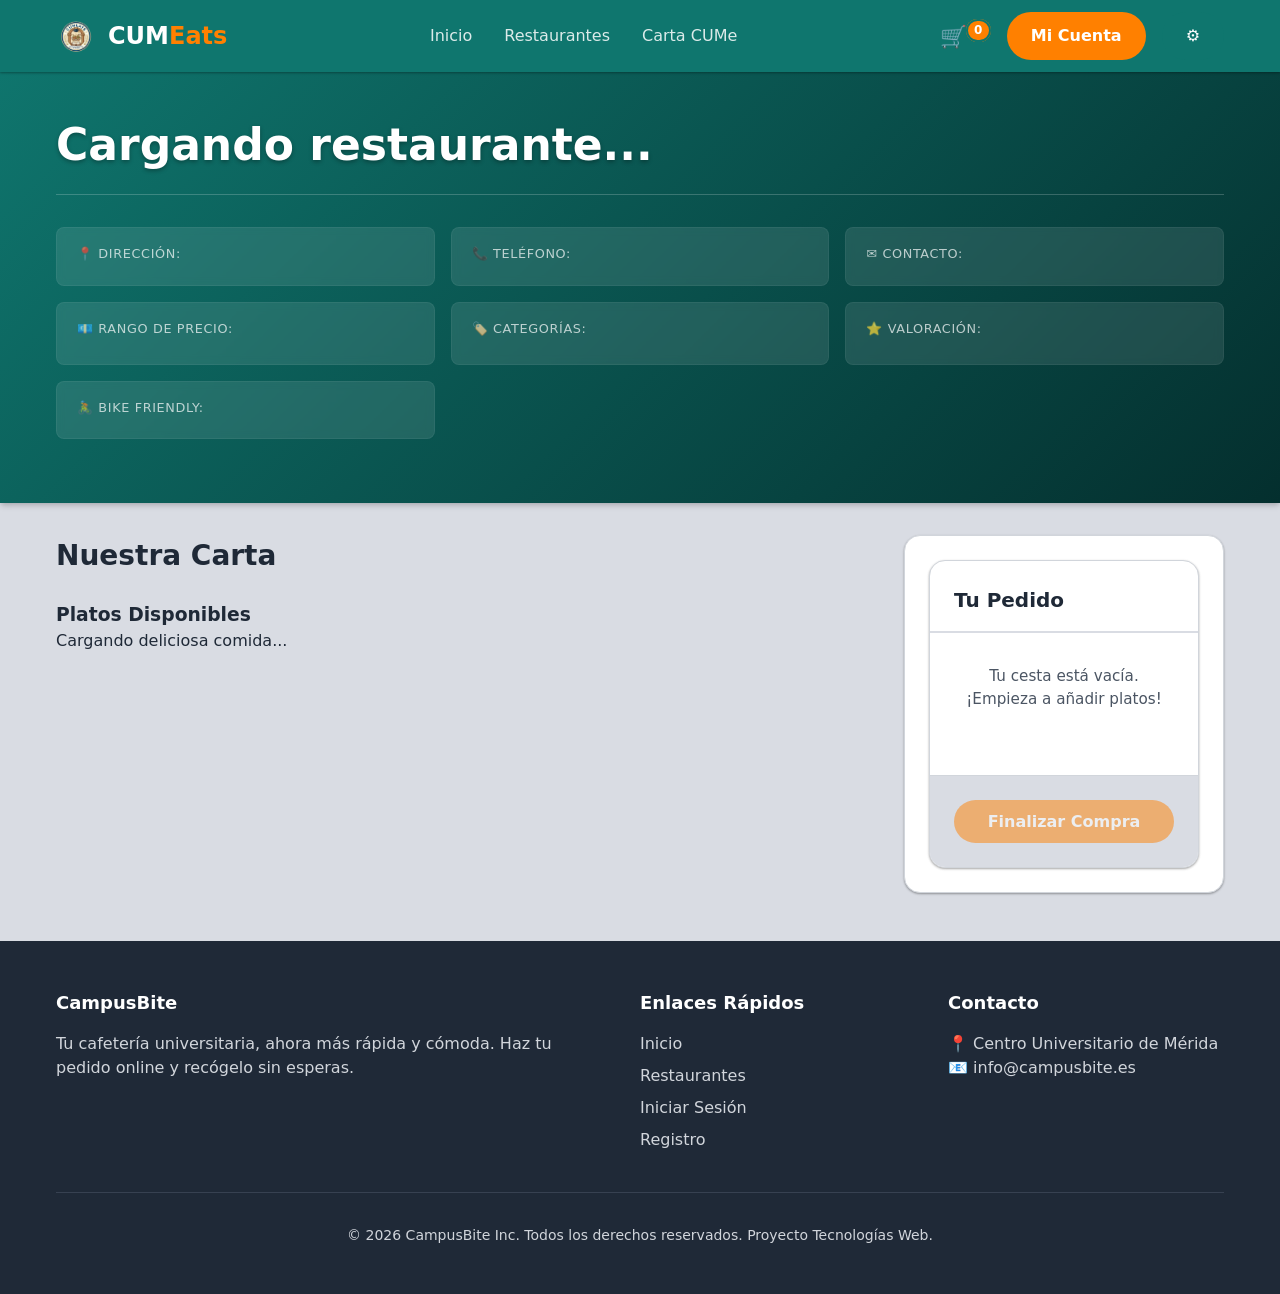
==== detalle.html @ 2340ea9b "Primera versión: Entrega final de CUMEats" ====
<!DOCTYPE html>
<html lang="es">

<head>
    <meta charset="UTF-8">
    <meta name="viewport" content="width=device-width, initial-scale=1.0">
    <title>Detalle del Restaurante - CampusBite</title>
    <link rel="stylesheet" href="css/styles.css">
    <script src="js/main.js" defer></script>
    <script src="js/detalles.js" defer></script>
</head>

<body class="site-wrapper">

    <div id="header-placeholder"></div>

    <main class="detalle-main">
        <header id="restaurant-header-bg" class="restaurant-header">
            <div class="container">
                <div class="restaurant-info-block">
                    <h1 class="restaurant-title">Cargando restaurante...</h1>

                    <div class="restaurant-details-grid">
                        <div class="detail-item">
                            <span class="detail-label">📍 Dirección:</span>
                            <p class="detail-value detail-value-address"></p>
                        </div>

                        <div class="detail-item">
                            <span class="detail-label">📞 Teléfono:</span>
                            <span class="detail-value detail-value-tel"></span>
                        </div>

                        <div class="detail-item">
                            <span class="detail-label">✉️ Contacto:</span>
                            <span class="detail-value detail-value-email"></span>
                        </div>

                        <div class="detail-item">
                            <span class="detail-label">💶 Rango de precio:</span>
                            <span class="detail-value detail-value-price"></span>
                        </div>

                        <div class="detail-item">
                            <span class="detail-label">🏷️ Categorías:</span>
                            <div class="tags-container" id="categories-container"></div>
                        </div>

                        <div class="detail-item">
                            <span class="detail-label">⭐ Valoración:</span>
                            <span class="detail-value detail-value-rating"></span>
                        </div>

                        <div class="detail-item">
                            <span class="detail-label">🚴 Bike Friendly:</span>
                            <span class="detail-value detail-value-bike"></span>
                        </div>
                    </div>
                </div>
            </div>
        </header>

        <div class="container">
            <div class="layout-grid-menu">
                <section class="menu-section">
                    <h2 class="section-title">Nuestra Carta</h2>

                    <div class="menu-category">
                        <h3 class="category-subtitle">Platos Disponibles</h3>
                        <div class="dish-grid" id="dish-grid">
                            <p class="loading-msg">Cargando deliciosa comida...</p>
                        </div>
                    </div>
                </section>

                <aside class="cart-sidebar">
                    <div class="cart-container base-card">
                        <h3 class="sidebar-title">Tu Pedido</h3>
                        <div class="cart-empty-msg">
                            <p>Tu cesta está vacía. ¡Empieza a añadir platos!</p>
                        </div>
                        <div class="cart-footer">
                            <button class="btn btn-primary btn-full disabled" disabled>Finalizar Compra</button>
                        </div>
                    </div>
                </aside>
            </div>
        </div>
    </main>

    <div id="footer-placeholder"></div>

</body>

</html>
---- css/styles.css ----
/* ==========================================================================
   VARIABLES GLOBALES
   ========================================================================== */
:root {
    --primary-color: #ff8000;
    --primary-hover: #e67300;
    --secondary-color: #0f766e;
    --secondary-hover: #0d5f58;
    
    --bg-color: #d9dce3; 
    --surface-color: #ffffff; 
    --text-main: #1f2937;
    --text-muted: #4b5563; 
    --border-color: #d1d5db; 
    
    /* Sombras*/
    --shadow-sm: 0 1px 3px rgba(0,0,0,0.12), 0 1px 2px rgba(0,0,0,0.24);
    --shadow-md: 0 4px 6px -1px rgba(0, 0, 0, 0.15), 0 2px 4px -1px rgba(0, 0, 0, 0.1);
    
    /* Espaciados y bordes */
    --radius-md: 0.5rem;
    --radius-lg: 1rem;
    --radius-full: 9999px;
    
    /* Tipografía */
    --font-family: system-ui, -apple-system, BlinkMacSystemFont, 'Segoe UI', Roboto, sans-serif;
}

/* ==========================================================================
   RESET Y BASE
   ========================================================================== */
* {
    box-sizing: border-box;
    margin: 0;
    padding: 0;
}

body {
    font-family: var(--font-family);
    background-color: var(--bg-color);
    color: var(--text-main);
    line-height: 1.5;
}

a {
    text-decoration: none;
    color: inherit;
    transition: color 0.2s;
}

ul {
    list-style: none;
}

button {
    font-family: inherit;
}

/* ==========================================================================
   LAYOUT GLOBAL
   ========================================================================== */
.site-wrapper {
    display: flex;
    flex-direction: column;
    min-height: 100vh;
}

.main-content,
.listado-main,
.detalle-main,
.login-main,
.register-main,
.edicion-main {
    flex-grow: 1;
    padding-top: 5rem;
    padding-bottom: 3rem;
}

.container {
    max-width: 1200px;
    margin: 0 auto;
    padding: 0 1rem;
    width: 100%;
}

.section-title {
    font-size: 1.75rem;
    font-weight: 700;
    margin-bottom: 1.5rem;
    color: var(--text-main);
}

/* ==========================================================================
   COMPONENTES GENÉRICOS (Botones y Tarjetas base)
   ========================================================================== */
.btn {
    display: inline-flex;
    align-items: center;
    justify-content: center;
    padding: 0.75rem 1.5rem;
    font-weight: 600;
    font-size: 1rem;
    border-radius: var(--radius-full);
    cursor: pointer;
    border: none;
    transition: all 0.2s ease;
}

.btn-primary {
    background-color: var(--primary-color);
    color: white;
}

.btn-primary:hover {
    background-color: var(--primary-hover);
}

.btn-secondary {
    background-color: var(--secondary-color);
    color: white;
}

.btn-secondary:hover {
    background-color: var(--secondary-hover);
}

.btn-full {
    width: 100%;
}

.btn-add-cart {
    background-color: #f3f4f6;
    color: var(--text-main);
    padding: 0.5rem;
    border-radius: var(--radius-md);
}

.btn-add-cart:hover {
    background-color: var(--primary-color);
    color: white;
}

/* Clase base compartida para tarjetas (ahorra mucho código) */
.base-card {
    background-color: var(--surface-color);
    border-radius: var(--radius-lg);
    box-shadow: var(--shadow-sm);
    border: 1px solid var(--border-color);
    overflow: hidden;
}

/* ==========================================================================
   HEADER Y FOOTER
   ========================================================================== */
.main-header {
    background-color: var(--secondary-color);
    box-shadow: var(--shadow-sm);
    position: fixed;
    top: 0;
    width: 100%;
    z-index: 50;
    height: 4.5rem;
    display: flex;
    align-items: center;
}

.nav-container {
    display: flex;
    justify-content: space-between;
    align-items: center;
    width: 100%;
}

.logo-link {
    font-size: 1.5rem;
    font-weight: 800;
    color: white;
    color: var(--primary-color);
}

.logo-link span {
    color: var(--primary-color); 
}

.nav-links {
    display: flex;
    gap: 2rem;
}

.nav-links a { 
    font-weight: 500; 
    color: rgba(255, 255, 255, 0.85);
    transition: color 0.2s, transform 0.2s;
}

.nav-links a:hover { 
    color: var(--primary-color);
    transform: translateY(-1px);
}

.user-actions {
    display: flex;
    align-items: center;
    gap: 1rem;
}

.btn-cart { 
    background: none; 
    border: none; 
    font-size: 1.35rem; 
    cursor: pointer; 
    color: white; 
    transition: transform 0.2s;
}

.cart-count { 
    background: var(--primary-color);
    color: white; 
    font-size: 0.75rem; 
    padding: 0.15rem 0.4rem; 
    border-radius: var(--radius-full); 
    font-weight: bold; 
    vertical-align: top; 
    margin-left: -8px; 
    border: 2px solid var(--secondary-color);
}

.main-footer {
    background-color: #1f2937;
    color: #d1d5db;
    padding: 3rem 0;
    margin-top: auto;
}

.footer-grid {
    display: grid;
    grid-template-columns: 1fr;
    gap: 2rem;
}

@media (min-width: 768px) {
    .footer-grid {
        grid-template-columns: 2fr 1fr 1fr;
    }
}

.footer-title {
    color: white;
    font-size: 1.125rem;
    font-weight: 600;
    margin-bottom: 1rem;
}

.footer-links li {
    margin-bottom: 0.5rem;
}

.footer-bottom {
    text-align: center;
    margin-top: 2rem;
    padding-top: 2rem;
    border-top: 1px solid #374151;
    font-size: 0.875rem;
}

/* ==========================================================================
   LOGOS PERSONALIZADOS
   ========================================================================== */

/* Logo del Header */
.header-logo-img {
    width: 40px;
    height: 40px;
    border-radius: 50%;
    object-fit: cover;
    margin-right: 0.75rem;
}

.logo-link {
    display: flex;
    align-items: center;
    font-size: 1.5rem;
    font-weight: 800;
    color: white;
    text-decoration: none;
}

.search-logo-img {
    width: 35px;
    height: 35px;
    border-radius: 50%;
    object-fit: cover;
    margin-right: 1rem;
    box-shadow: var(--shadow-sm);
}

/* ==========================================================================
   INICIO (index.html)
   ========================================================================== */
.hero-section {
    background-color: var(--secondary-color);
    border-radius: var(--radius-lg);
    padding: 3rem 2rem;
    display: flex;
    flex-direction: column;
    align-items: center;
    gap: 2rem;
    margin: 2rem 0 3rem 0;
}

@media (min-width: 768px) {
    .hero-section {
        flex-direction: row;
        padding: 4rem;
        justify-content: space-between;
    }
}

.hero-text {
    flex: 1;
    color: white;
}

.hero-title {
    font-size: 2.5rem;
    font-weight: 800;
    line-height: 1.2;
    margin-bottom: 1rem;
}

.hero-subtitle {
    font-size: 1.125rem;
    margin-bottom: 2rem;
    opacity: 0.9;
}

.hero-image-placeholder {
    width: 200px;
    height: 200px;
    background-color: rgba(255, 255, 255, 0.1);
    border-radius: 50%;
    display: flex;
    align-items: center;
    justify-content: center;
    font-size: 5rem;
}

.address-search-form {
    width: 100%;
    max-width: 500px;
    margin-top: 1rem;
}

.search-input-wrapper {
    display: flex;
    background-color: white;
    border-radius: var(--radius-full);
    padding: 0.5rem;
    box-shadow: var(--shadow-md);
}

.search-input-wrapper .input-icon {
    padding: 0 0.5rem 0 1rem;
    display: flex;
    align-items: center;
}

.search-input-main {
    flex-grow: 1;
    border: none;
    outline: none;
    padding: 0.5rem;
    font-size: 1rem;
}

.btn-search-main {
    padding: 0.75rem 2rem;
}

.categories-grid {
    display: grid;
    grid-template-columns: repeat(2, 1fr);
    gap: 1rem;
    margin-bottom: 3rem;
}

@media (min-width: 768px) {
    .categories-grid {
        grid-template-columns: repeat(4, 1fr);
        gap: 1.5rem;
    }
}

.category-card {
    @extend .base-card;
    padding: 1.5rem;
    text-align: center;
    cursor: pointer;
    transition: transform 0.2s, border-color 0.2s;
    background-color: var(--surface-color);
    border: 1px solid var(--border-color);
    border-radius: var(--radius-lg);
}

.category-card:hover {
    transform: translateY(-5px);
    border-color: var(--primary-color);
}

.category-icon {
    font-size: 2.5rem;
    display: block;
    margin-bottom: 0.5rem;
}

.products-grid {
    display: grid;
    grid-template-columns: repeat(auto-fill, minmax(300px, 1fr));
    gap: 2rem;
}

.product-card {
    background-color: var(--surface-color);
    border-radius: var(--radius-lg);
    border: 1px solid var(--border-color);
    overflow: hidden;
}

.product-image-placeholder {
    height: 150px;
    background-color: #e5e7eb;
    display: flex;
    align-items: center;
    justify-content: center;
    font-size: 3rem;
}

.product-details {
    padding: 1.5rem;
}

.product-title {
    font-size: 1.25rem;
    font-weight: 600;
    margin-bottom: 0.5rem;
}

.product-description {
    color: var(--text-muted);
    font-size: 0.875rem;
    margin-bottom: 1rem;
}

.product-footer {
    display: flex;
    justify-content: space-between;
    align-items: center;
}

.product-price {
    font-size: 1.25rem;
    font-weight: 700;
    color: var(--secondary-color);
}

/* ==========================================================================
   LISTADO DE RESTAURANTES (listado.html)
   ========================================================================== */
.search-section {
    margin-bottom: 2rem;
}

.search-bar {
    display: flex;
    max-width: 600px;
    gap: 0.5rem;
    background: white;
    padding: 0.5rem;
    border-radius: var(--radius-md);
    border: 1px solid var(--border-color);
}

.search-input {
    flex-grow: 1;
    border: none;
    outline: none;
    padding: 0.5rem;
}

.layout-grid-sidebar {
    display: grid;
    grid-template-columns: 1fr;
    gap: 2rem;
}

@media (min-width: 768px) {
    .layout-grid-sidebar {
        grid-template-columns: 250px 1fr;
    }
}

.filters-sidebar {
    background: var(--surface-color);
    padding: 1.5rem;
    border-radius: var(--radius-lg);
    border: 1px solid var(--border-color);
    height: fit-content;
}

.sidebar-title {
    font-size: 1.25rem;
    margin-bottom: 1rem;
    padding-bottom: 0.5rem;
    border-bottom: 1px solid var(--border-color);
}

.filter-group {
    margin-bottom: 1.5rem;
}

.filter-subtitle {
    font-size: 1rem;
    margin-bottom: 0.5rem;
    color: var(--text-muted);
}

.filter-list li {
    margin-bottom: 0.5rem;
    font-size: 0.95rem;
}

.restaurant-list {
    display: flex;
    flex-direction: column;
    gap: 1.5rem;
}

.restaurant-card {
    display: flex;
    flex-direction: column;
    background: var(--surface-color);
    border: 1px solid var(--border-color);
    border-radius: var(--radius-lg);
    overflow: hidden;
    transition: box-shadow 0.2s;
}

@media (min-width: 640px) {
    .restaurant-card {
        flex-direction: row;
    }
}

.restaurant-card:hover {
    box-shadow: var(--shadow-md);
    border-color: var(--primary-color);
}

.restaurant-img-placeholder {
    height: 150px;
    background: #e5e7eb;
    display: flex;
    align-items: center;
    justify-content: center;
    font-size: 3rem;
    position: relative;
    overflow: hidden;  
}

@media (min-width: 640px) { 
    .restaurant-img-placeholder { 
        width: 200px; 
        height: auto; 
    } 
}

.restaurant-cover {
    width: 100%;
    height: 100%;
    object-fit: cover;
    position: absolute;
    top: 0;
    left: 0;
    transition: transform 0.3s ease;
}

.restaurant-card:hover .restaurant-cover {
    transform: scale(1.05);
}

.restaurant-info {
    padding: 1.5rem;
    flex-grow: 1;
    display: flex;
    flex-direction: column;
    justify-content: space-between;
}

.restaurant-name {
    font-size: 1.25rem;
    margin-bottom: 0.5rem;
}

.restaurant-meta {
    display: flex;
    gap: 1rem;
    color: var(--text-muted);
    font-size: 0.9rem;
    margin-bottom: 1rem;
}

.restaurant-delivery {
    display: flex;
    justify-content: space-between;
    font-size: 0.85rem;
    background: var(--bg-color);
    padding: 0.5rem;
    border-radius: var(--radius-md);
}

/* ==========================================================================
   DETALLE DE RESTAURANTE (detalle.html)
   ========================================================================== */
.restaurant-header {
    background-color: var(--secondary-color);
    background-image: linear-gradient(135deg, var(--secondary-color) 0%, #042f2e 100%);
    color: white;
    padding: 4rem 0;
    margin-bottom: 2rem;
    margin-top: -2rem;
    box-shadow: var(--shadow-md);
}

/* Temas dinámicos de color */
.cume-theme { background-image: linear-gradient(135deg, var(--secondary-color), #042f2e); }
.pizza-theme { background-image: linear-gradient(135deg, #e11d48, #9f1239); }
.burger-theme { background-image: linear-gradient(135deg, #d97706, #92400e); }
.sushi-theme { background-image: linear-gradient(135deg, #0f172a, #334155); }
.veggie-theme { background-image: linear-gradient(135deg, #16a34a, #14532d); }

.restaurant-title {
    font-size: 2.75rem;
    font-weight: 800;
    margin-bottom: 2rem;
    text-shadow: 0 2px 4px rgba(0,0,0,0.3);
    border-bottom: 1px solid rgba(255, 255, 255, 0.2);
    padding-bottom: 1rem;
}

/* Grid moderno para la información */
.restaurant-details-grid {
    display: grid;
    grid-template-columns: 1fr;
    gap: 1rem;
}

/* En tablets, 2 columnas */
@media (min-width: 640px) {
    .restaurant-details-grid {
        grid-template-columns: repeat(2, 1fr);
    }
}

/* En pantallas grandes, 3 columnas */
@media (min-width: 1024px) {
    .restaurant-details-grid {
        grid-template-columns: repeat(3, 1fr);
    }
}

/* Tarjetas translúcidas para cada dato */
.detail-item {
    background: rgba(255, 255, 255, 0.1); /* Fondo blanco semitransparente */
    padding: 1rem 1.25rem;
    border-radius: var(--radius-md);
    border: 1px solid rgba(255, 255, 255, 0.05);
    display: flex;
    flex-direction: column;
    gap: 0.35rem;
    backdrop-filter: blur(4px);
    transition: transform 0.2s, background 0.2s;
}

.detail-item:hover {
    background: rgba(255, 255, 255, 0.15);
    transform: translateY(-2px);
}

.detail-label {
    font-size: 0.8rem;
    text-transform: uppercase;
    letter-spacing: 0.05em;
    color: rgba(255, 255, 255, 0.7);
    display: flex;
    align-items: center;
}

.detail-value {
    font-size: 1.05rem;
    font-weight: 600;
    margin: 0;
    line-height: 1.4;
}

/* Etiquetas (Tags) de Categorías */
.tags-container {
    display: flex;
    flex-wrap: wrap;
    gap: 0.5rem;
    margin-top: 0.25rem;
}

.tag {
    background-color: var(--primary-color);
    color: white;
    font-size: 0.75rem;
    font-weight: 700;
    padding: 0.25rem 0.75rem;
    border-radius: var(--radius-full);
    box-shadow: 0 2px 4px rgba(0,0,0,0.2);
    text-transform: uppercase;
    letter-spacing: 0.02em;
}

.layout-grid-menu {
    display: grid;
    grid-template-columns: 1fr;
    gap: 2rem;
}

@media (min-width: 768px) {
    .layout-grid-menu {
        grid-template-columns: 1fr 320px;
    }
}

.menu-category {
    margin-bottom: 2rem;
}

.category-title {
    font-size: 1.5rem;
    border-bottom: 2px solid var(--primary-color);
    padding-bottom: 0.5rem;
    margin-bottom: 1rem;
    display: inline-block;
}

.dish-grid {
    display: grid;
    grid-template-columns: 1fr;
    gap: 1rem;
}

@media (min-width: 1024px) {
    .dish-grid {
        grid-template-columns: repeat(2, 1fr);
    }
}

.dish-card {
    display: flex;
    justify-content: space-between;
    align-items: center;
    padding: 1.25rem;
    background: var(--surface-color);
    border: 1px solid var(--border-color);
    border-radius: var(--radius-md);
}

.dish-name {
    font-size: 1.1rem;
    font-weight: 600;
    margin-bottom: 0.25rem;
}

.dish-desc {
    font-size: 0.85rem;
    color: var(--text-muted);
    margin-bottom: 0.5rem;
}

.dish-price {
    font-weight: 700;
    color: var(--primary-color);
}

.cart-sidebar {
    background: var(--surface-color);
    padding: 1.5rem;
    border-radius: var(--radius-lg);
    border: 1px solid var(--border-color);
    position: sticky;
    top: 5rem;
    height: fit-content;
}

.cart-empty-state {
    text-align: center;
    color: var(--text-muted);
    padding: 2rem 0;
    margin-bottom: 1rem;
}

.btn.disabled {
    opacity: 0.5;
    cursor: not-allowed;
}

/* ==========================================================================
   ESTILOS PARA EL AUTOCOMPLETADO (search.js)
   ========================================================================== */
.autocomplete-results {
    position: absolute;
    background-color: var(--surface-color) !important;
    width: 100%;
    max-width: 500px;
    border: 1px solid var(--border-color);
    border-radius: 0 0 var(--radius-md) var(--radius-md);
    box-shadow: var(--shadow-md);
    z-index: 1000;
    list-style: none;
    padding: 0;
    margin: 0;
    overflow: hidden;
    top: 100%;
}

.autocomplete-results li {
    padding: 0.75rem 1rem;
    cursor: pointer;
    color: var(--text-main) !important;
    border-bottom: 1px solid var(--border-color);
    transition: background 0.2s;
    text-align: left;
}

.autocomplete-results li:hover {
    background-color: #f3f4f6;
    color: var(--primary-color) !important;
}

.search-input-wrapper, .search-bar {
    position: relative;
}

/* ==========================================================================
   ESTILOS PARA EL LISTADO (search.js)
   ========================================================================== */

.section-divider {
    border: 0;
    height: 1px;
    background: var(--border-color);
    margin: 3rem 0;
}

#all-restaurants-container {
    opacity: 0.85;
}

#all-restaurants-container:hover {
    opacity: 1;
}

/* ==========================================================================
   CARRITO DE COMPRAS (Sidebar en detalle.html)
   ========================================================================== */
.cart-sidebar {
    background-color: var(--surface-color);
    border-radius: var(--radius-lg);
    border: 1px solid var(--border-color);
    box-shadow: var(--shadow-sm);
    position: sticky;
    top: 6rem;
    height: fit-content;
    overflow: hidden; 
}

.cart-container {
    display: flex;
    flex-direction: column;
}

.sidebar-title {
    padding: 1.5rem 1.5rem 1rem;
    margin: 0;
    border-bottom: 2px solid var(--bg-color);
    font-size: 1.25rem;
    font-weight: 700;
}

.cart-empty-msg {
    text-align: center;
    color: var(--text-muted);
    padding: 2rem 1.5rem;
    font-size: 0.95rem;
}

.cart-items-list {
    list-style: none;
    padding: 0 1.5rem;
    margin: 1rem 0;
    max-height: 40vh;
    overflow-y: auto;
}

.cart-item {
    display: flex;
    justify-content: space-between;
    align-items: center;
    padding: 0.85rem 0;
    border-bottom: 1px dashed var(--border-color);
    font-size: 0.95rem;
    animation: slideIn 0.3s ease;
}

.cart-item:last-child {
    border-bottom: none;
}

.cart-item-name {
    flex: 1;
    font-weight: 500;
    color: var(--text-main);
    padding-right: 1rem;
    line-height: 1.3;
}

.cart-item-price {
    font-weight: 700;
    color: var(--primary-color);
    margin-right: 0.75rem;
}

.btn-remove-item {
    background: none;
    border: none;
    color: #ef4444;
    cursor: pointer;
    font-size: 1.1rem;
    padding: 0.35rem;
    border-radius: var(--radius-md);
    transition: background-color 0.2s, transform 0.2s;
    display: flex;
}

.btn-remove-item:hover {
    background-color: #fef2f2;
    transform: scale(1.1);
}

.cart-footer {
    padding: 1.5rem;
    background-color: var(--bg-color);
    border-top: 1px solid var(--border-color);
}

@keyframes slideIn {
    from { opacity: 0; transform: translateX(15px); }
    to { opacity: 1; transform: translateX(0); }
}
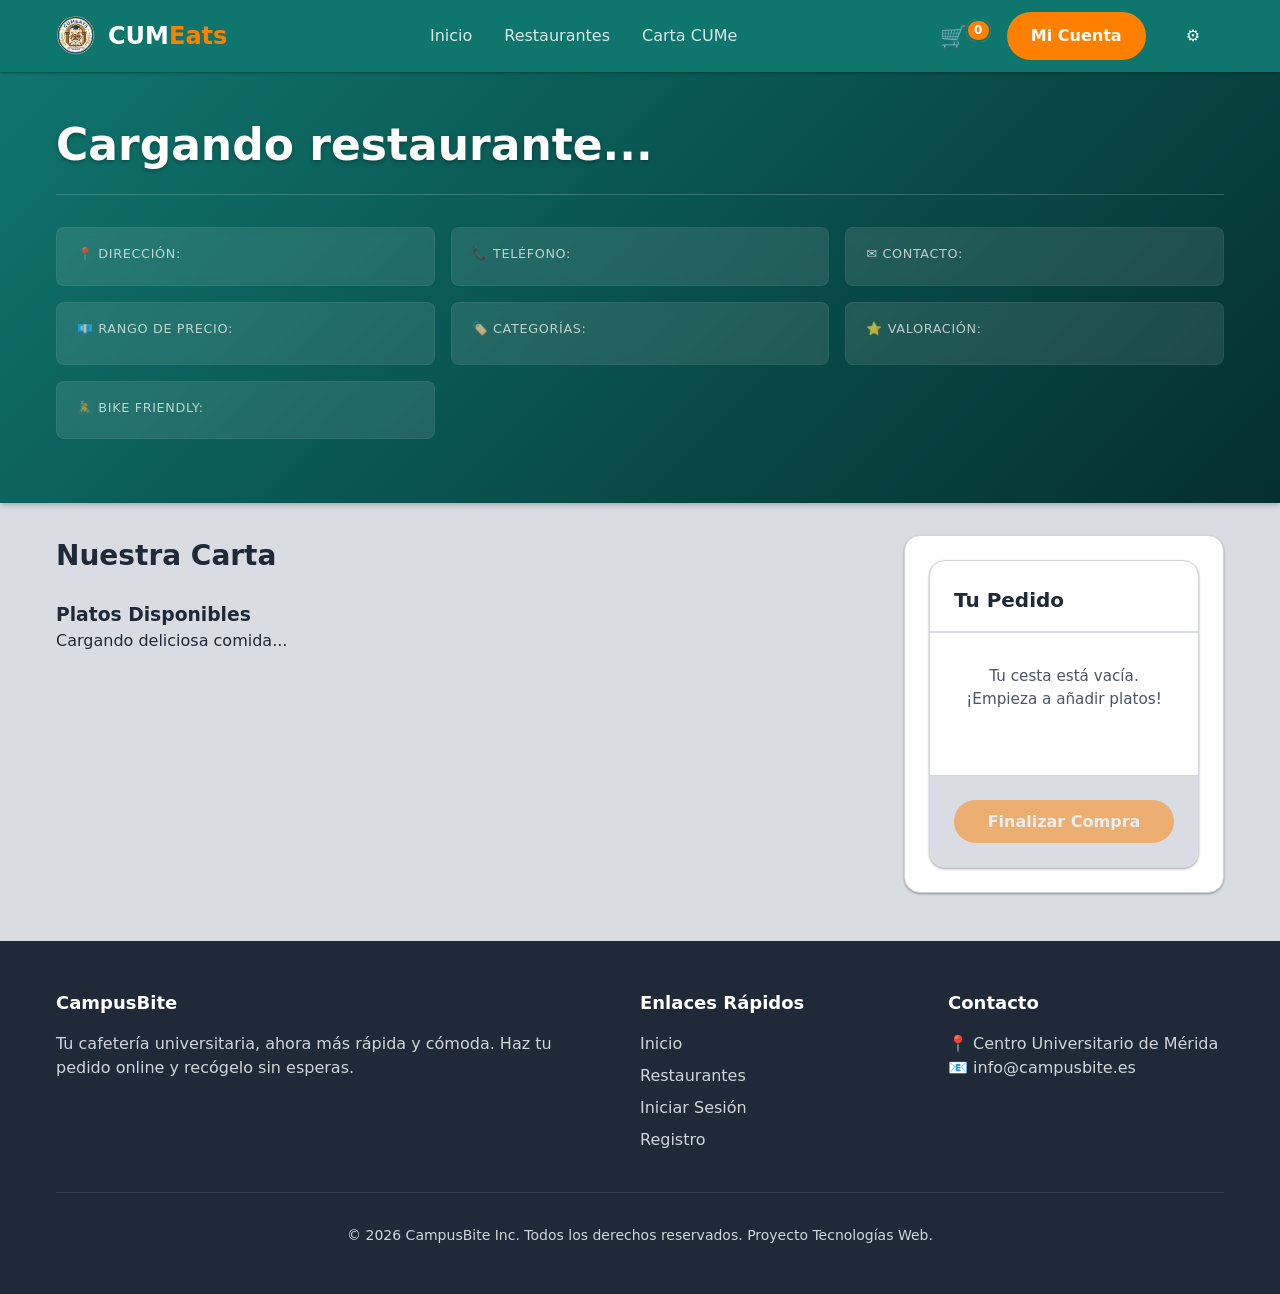
==== commit dd0111e5: "Añadido .gitignore y preparativos finales para Firebase" ====
--- a/detalle.html
+++ b/detalle.html
@@ -4,7 +4,8 @@
 <head>
     <meta charset="UTF-8">
     <meta name="viewport" content="width=device-width, initial-scale=1.0">
-    <title>Detalle del Restaurante - CampusBite</title>
+    <title>Detalles - CUMEats</title>
+    <link rel="icon" type="image/png" href="assets/logo_cumeats.png">
     <link rel="stylesheet" href="css/styles.css">
     <script src="js/main.js" defer></script>
     <script src="js/detalles.js" defer></script>
